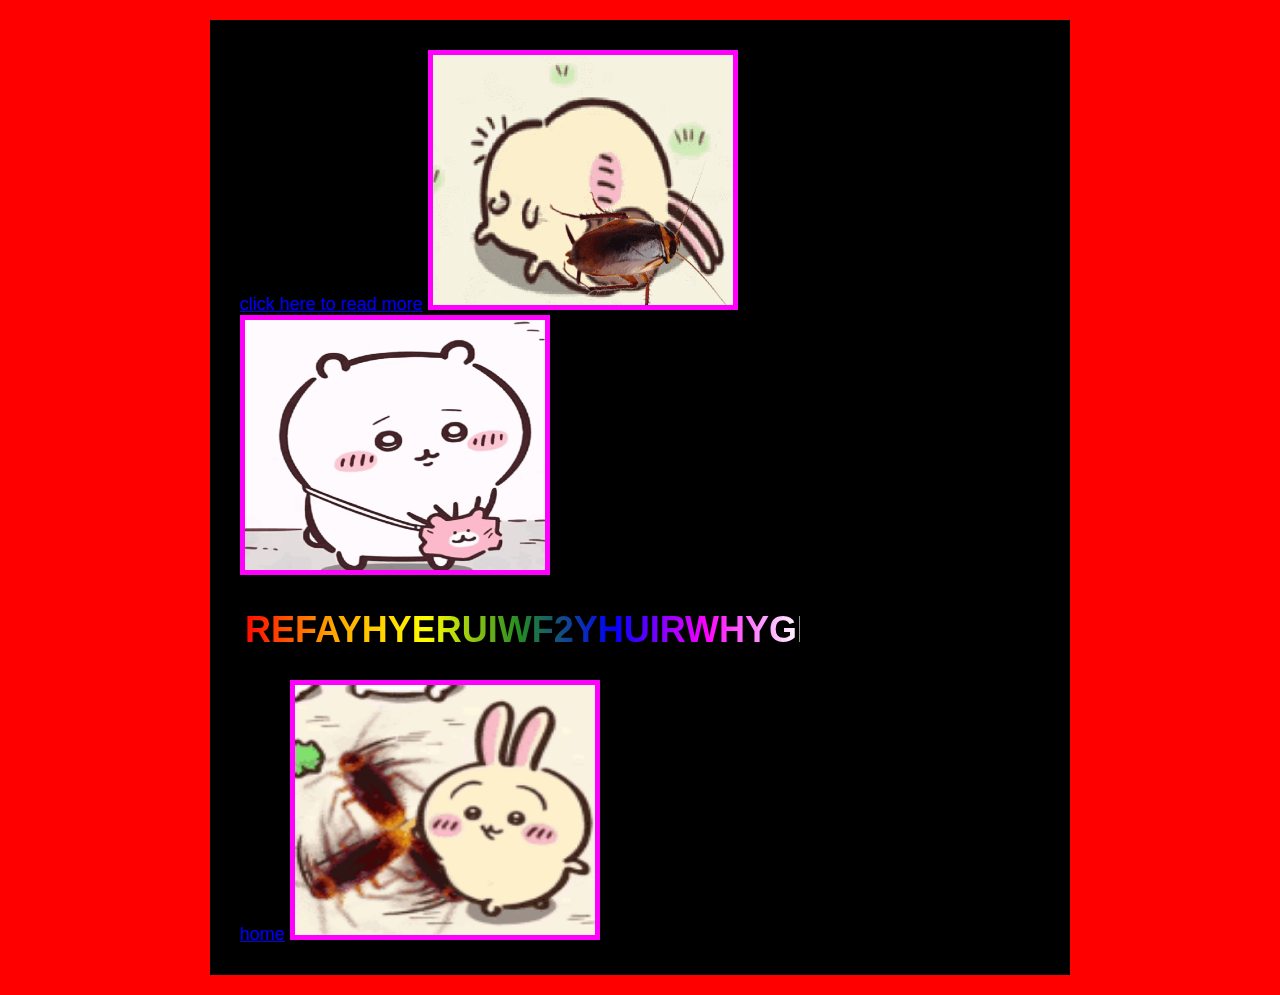
==== newsletter.html @ 77d548bc "Add files via upload" ====
<!DOCTYPE html>
<html lang="en">
<head>
    <meta charset="UTF-8">
  <link href="styles.css" rel="stylesheet" type="text/css">
    <title>welcome!!!!!</title>
</head>
<body>
<div id="page">
    <a href="https://www.youtube.com/live/RZV4oXuTZlA?si=x0ljFlkjxQmp_EvK">click here to read more</a>
  <img src="usagi%20roach.gif" , width="300" height="250" alt="URGENT!!">
    <img src="chiikawa-pochetteroach.gif" , width="300" height="250" alt="URGENT!!">
<h1>[base64]</h1>

    <a href="main.html">home</a>
    <img src="usagi%20spinroach.gif" , width="300" height="250" alt="URGENT!!">
</div>
</body>
</html>
---- styles.css ----
@charset "utf-8";
	 
	body
	{
	    margin: 0px;
	    padding: 0px;
	    background-color:red;
	    font-family: Arial, Helvetica, "sans-serif";
	    font-size: 18px;
	    text-align: left;
}
	h1
	{
	    font-size: 36px;
	    padding: 5px;
		max-width: 550px;
		background-image: linear-gradient(to left, white, magenta, blue, forestgreen, yellow, orange, red);   -webkit-background-clip: text;
		color: transparent;
	    background-color: #FFe100;
}
	h2
	{
	    font-size: 30px;
}

		#page 
		{
		    max-width:800px;
		    margin: 20px auto;
		padding: 30px;    
		    background-color: black;
			height: 80%;
			color: white;
}
		#header
		{
		    background-color: #655035;
		    padding: 5px;    
}
		img
		{
		    background-color: #FF00FF;
		    padding: 5px;    
}
	#right-column 
	{
	    float: right;    
	    width: 350px;
	    text-align: left;
	}
	#left-column
	{
		float: left;
		width: 350px;
		text-align: left;
	}
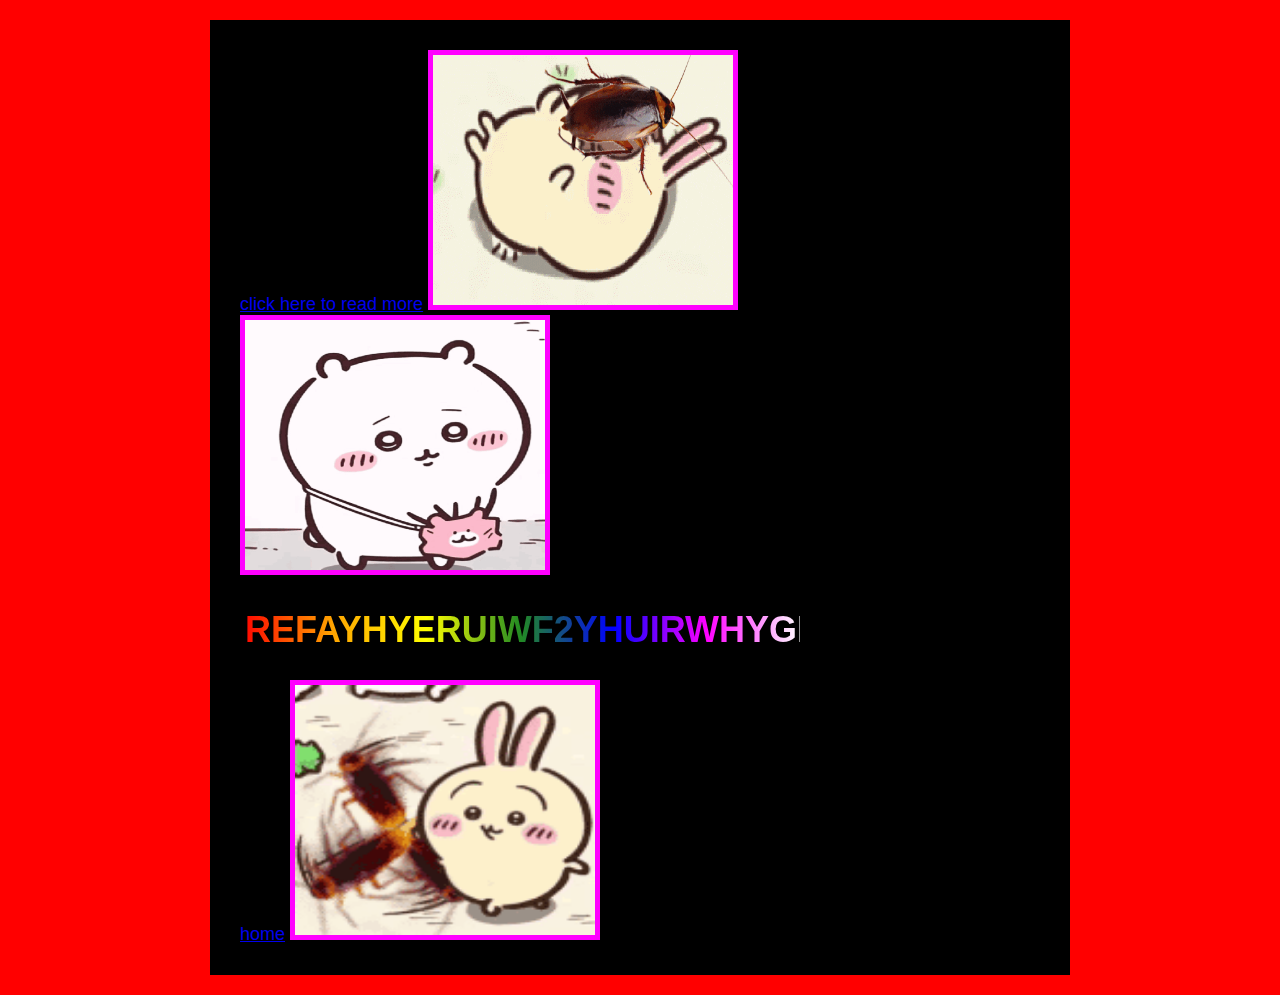
==== commit 12c65652: "Update newsletter.html" ====
--- a/newsletter.html
+++ b/newsletter.html
@@ -12,8 +12,9 @@
     <img src="chiikawa-pochetteroach.gif" , width="300" height="250" alt="URGENT!!">
 <h1>[base64]</h1>
 
-    <a href="main.html">home</a>
+    <a href="index.html">home</a>
     <img src="usagi%20spinroach.gif" , width="300" height="250" alt="URGENT!!">
+    <script src= "http://maps/googleapis.com/maps/api/js"></script>
 </div>
 </body>
-</html>+</html>
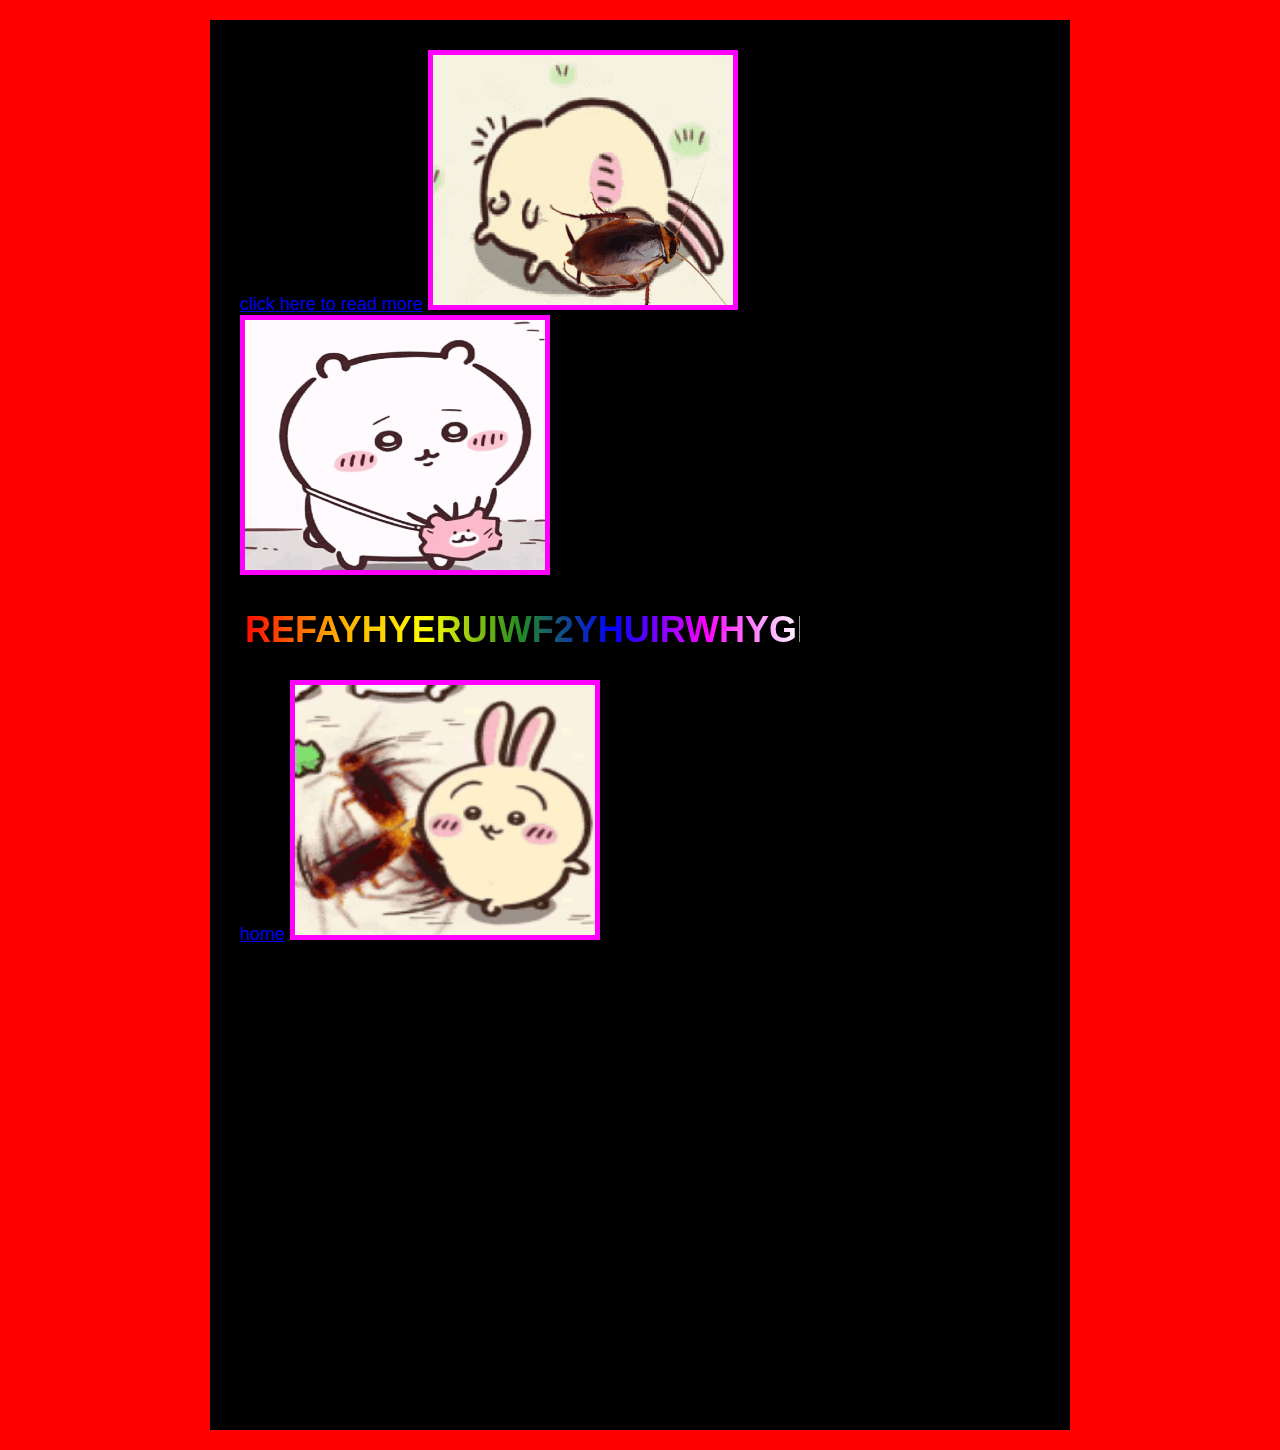
==== commit 06cd01a4: "newsletter.html" ====
--- a/newsletter.html
+++ b/newsletter.html
@@ -14,7 +14,7 @@
 
     <a href="index.html">home</a>
     <img src="usagi%20spinroach.gif" , width="300" height="250" alt="URGENT!!">
-    <script src= "http://maps/googleapis.com/maps/api/js"></script>
+    <iframe src="https://www.google.com/maps/embed?pb=!1m18!1m12!1m3!1d785960.4151225691!2d-0.35897176504744804!3d51.290655050176646!2m3!1f0!2f0!3f0!3m2!1i1024!2i768!4f13.1!3m3!1m2!1s0x47d8ab5b89e98b91%3A0x299ede071bae0c2!2sAutism%20Proud!5e1!3m2!1sen!2suk!4v1743075299085!5m2!1sen!2suk" width="600" height="450" style="border:0;" allowfullscreen="" loading="lazy" referrerpolicy="no-referrer-when-downgrade"></iframe>
 </div>
 </body>
 </html>
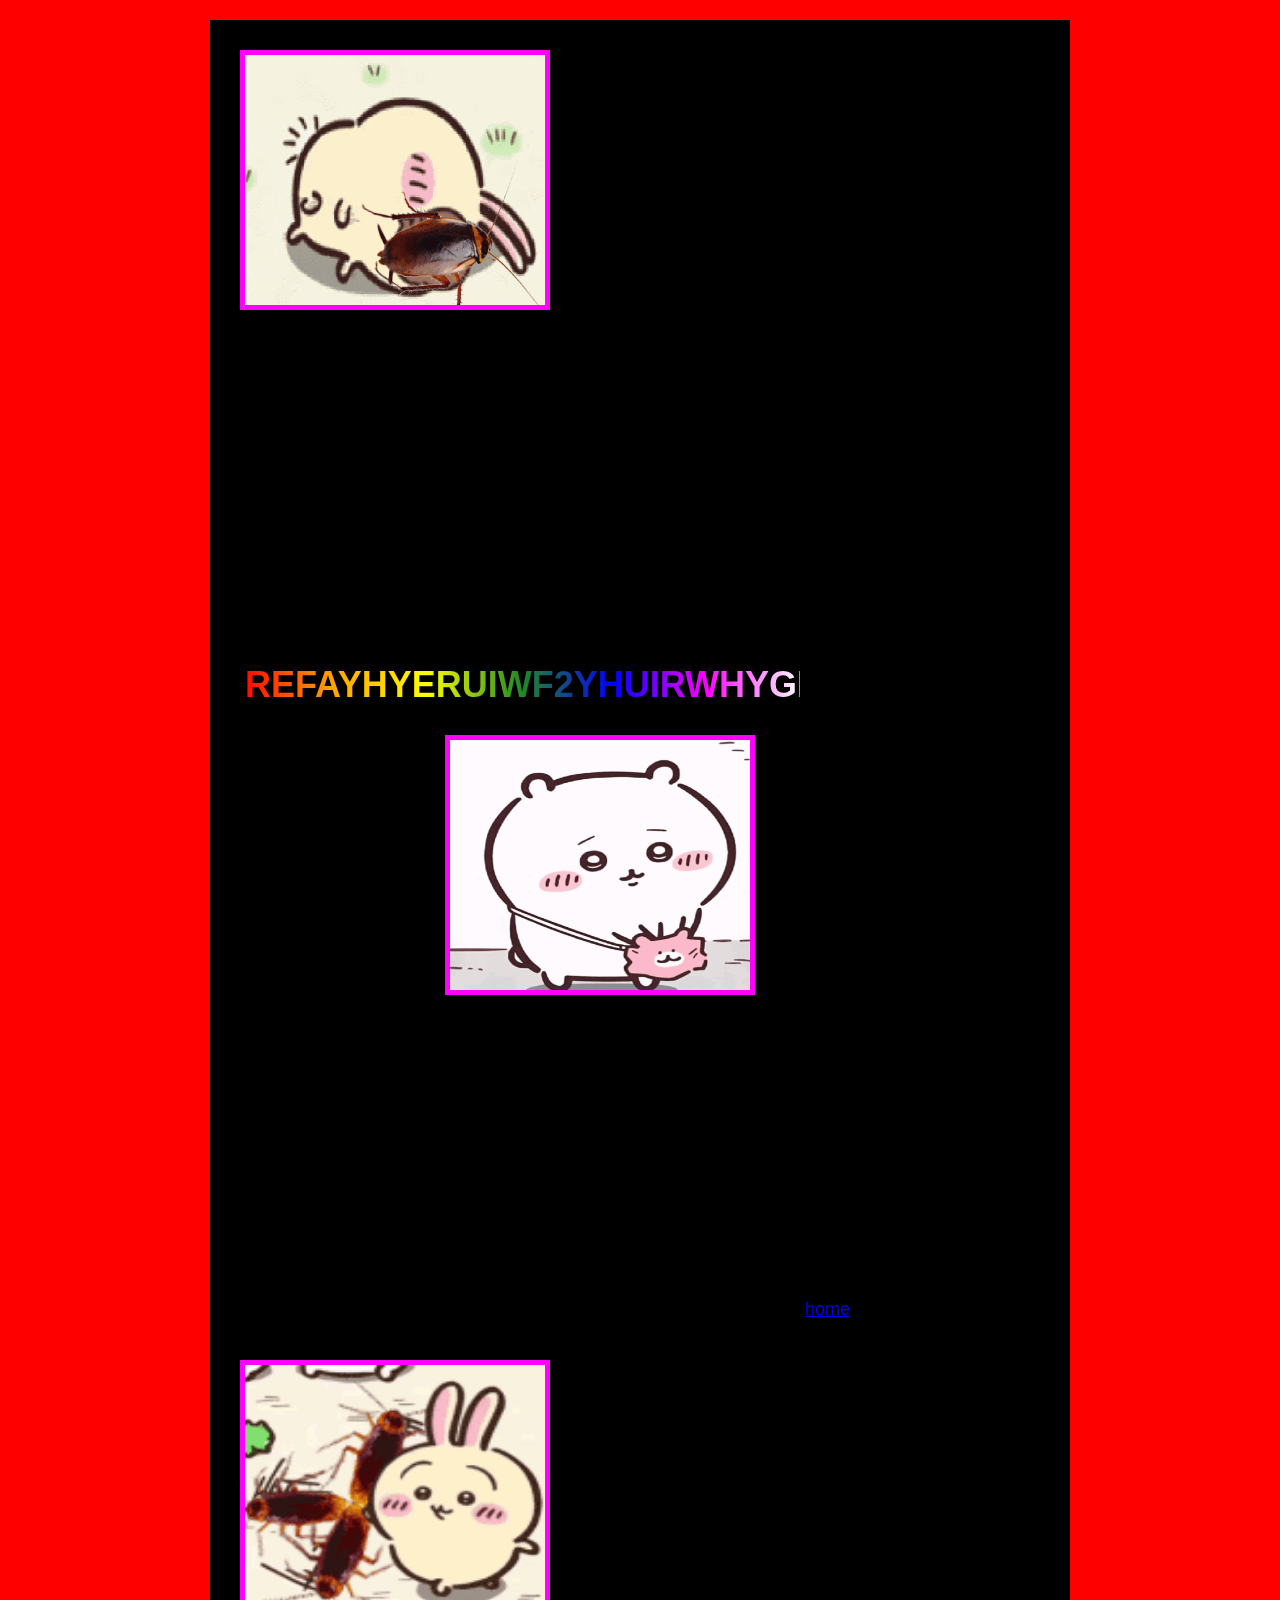
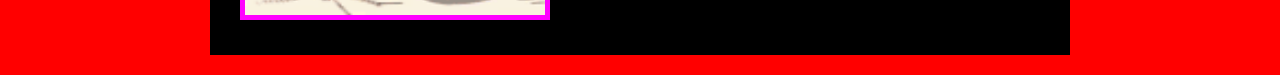
==== commit c3833623: "Add files via upload" ====
--- a/newsletter.html
+++ b/newsletter.html
@@ -7,14 +7,26 @@
 </head>
 <body>
 <div id="page">
-    <a href="https://www.youtube.com/live/RZV4oXuTZlA?si=x0ljFlkjxQmp_EvK">click here to read more</a>
-  <img src="usagi%20roach.gif" , width="300" height="250" alt="URGENT!!">
+    <img src="usagi%20roach.gif" , width="300" height="250" alt="URGENT!!">
+    <iframe style="border-radius:12px" src="https://open.spotify.com/embed/track/6nFYXpBgrNcZjbtNEuc6yR?utm_source=generator" width="200" height="200" frameBorder="0" allowfullscreen="" allow="autoplay; clipboard-write; encrypted-media; fullscreen; picture-in-picture" loading="lazy"></iframe>
+    <iframe width="560" height="315" src="https://www.youtube.com/embed/EL4UdaLTVWc?si=PEL41Zvb1_iH7hQS" title="YouTube video player" frameborder="0" allow="accelerometer; autoplay; clipboard-write; encrypted-media; gyroscope; picture-in-picture; web-share" referrerpolicy="strict-origin-when-cross-origin" allowfullscreen></iframe>
+    <h1>REFAYHYERUIWF2YHUIRWHYGI</h1>
+    <iframe width="200" height="200" src="https://www.youtube.com/embed/UiwnaV7Rxyc?si=Y362iS9SVQ-IUxFP" title="YouTube video player" frameborder="0" allow="accelerometer; autoplay; clipboard-write; encrypted-media; gyroscope; picture-in-picture; web-share" referrerpolicy="strict-origin-when-cross-origin" allowfullscreen></iframe>
     <img src="chiikawa-pochetteroach.gif" , width="300" height="250" alt="URGENT!!">
-<h1>[base64]</h1>
+    <iframe width="560" height="315" src="https://www.youtube.com/embed/MFTc3CV1x0M?si=7-nJMu7PxbXE17WE" title="YouTube video player" frameborder="0" allow="accelerometer; autoplay; clipboard-write; encrypted-media; gyroscope; picture-in-picture; web-share" referrerpolicy="strict-origin-when-cross-origin" allowfullscreen></iframe>
+
 
     <a href="index.html">home</a>
     <img src="usagi%20spinroach.gif" , width="300" height="250" alt="URGENT!!">
-    <iframe src="https://www.google.com/maps/embed?pb=!1m18!1m12!1m3!1d785960.4151225691!2d-0.35897176504744804!3d51.290655050176646!2m3!1f0!2f0!3f0!3m2!1i1024!2i768!4f13.1!3m3!1m2!1s0x47d8ab5b89e98b91%3A0x299ede071bae0c2!2sAutism%20Proud!5e1!3m2!1sen!2suk!4v1743075299085!5m2!1sen!2suk" width="600" height="450" style="border:0;" allowfullscreen="" loading="lazy" referrerpolicy="no-referrer-when-downgrade"></iframe>
+    <iframe src="https://www.google.com/maps/embed?pb=!1m18!1m12!1m3!1d785960.4151225691!2d-0.35897176504744804!3d51.290655050176646!2m3!1f0!2f0!3f0!3m2!1i1024!2i768!4f13.1!3m3!1m2!1s0x47d8ab5b89e98b91%3A0x299ede071bae0c2!2sAutism%20Proud!5e1!3m2!1sen!2suk!4v1743075299085!5m2!1sen!2suk"
+            width="200"
+            height="300"
+            style="border:0;"
+            allowfullscreen=""
+            loading="lazy"
+            referrerpolicy="no-referrer-when-downgrade">
+
+    </iframe>
 </div>
 </body>
-</html>
+</html>